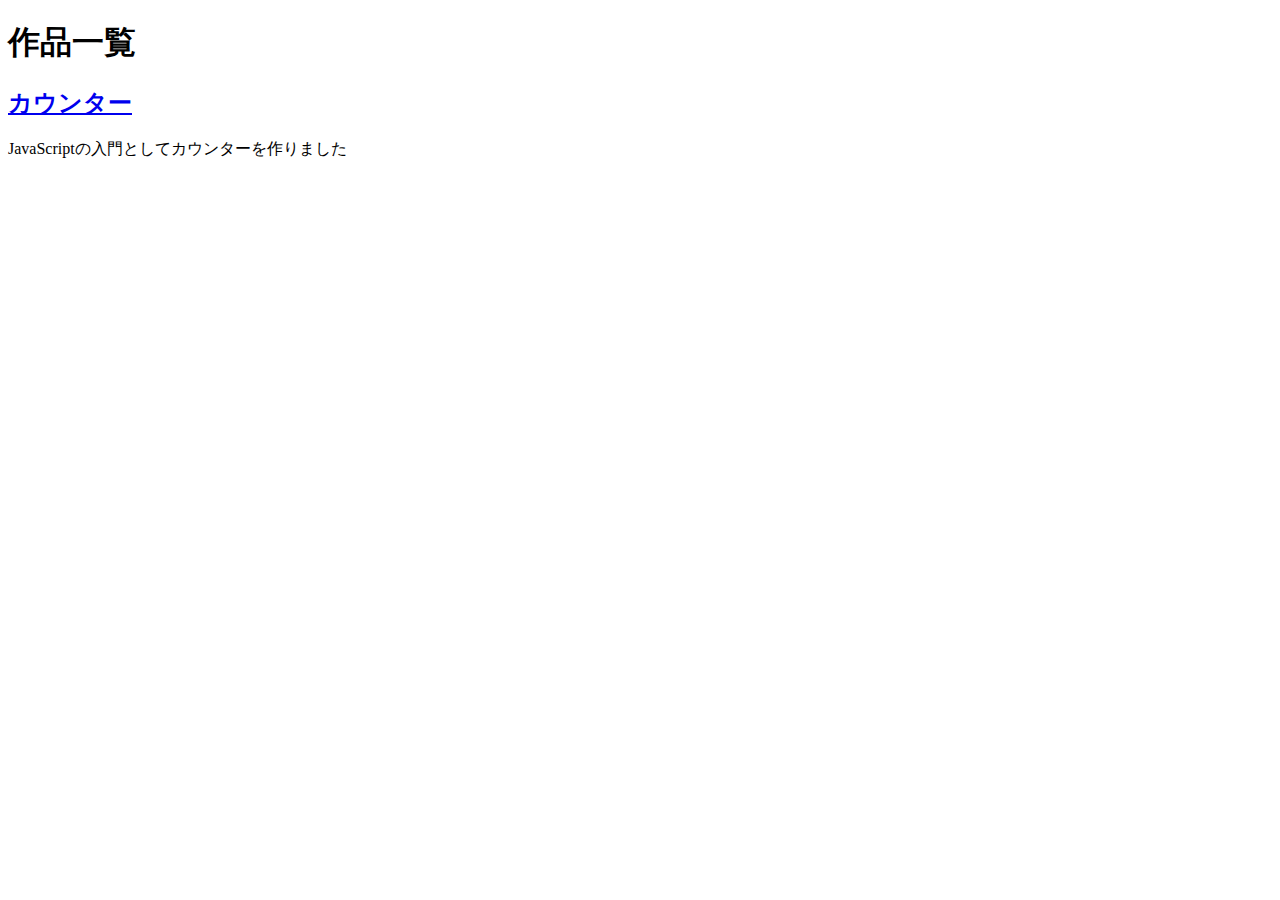
==== works/index.html @ 9c65dbb4 "feat: カウンターを実装" ====
<!DOCTYPE html>
<html lang="ja">
<head>
  <meta charset="UTF-8">
  <title></title>
</head>
<body>
  <h1>作品一覧</h1>

  <div>
    <h2><a href="./counter.html">カウンター</a></h2>
    <p>JavaScriptの入門としてカウンターを作りました</p>
  </div>
</body>
</html>
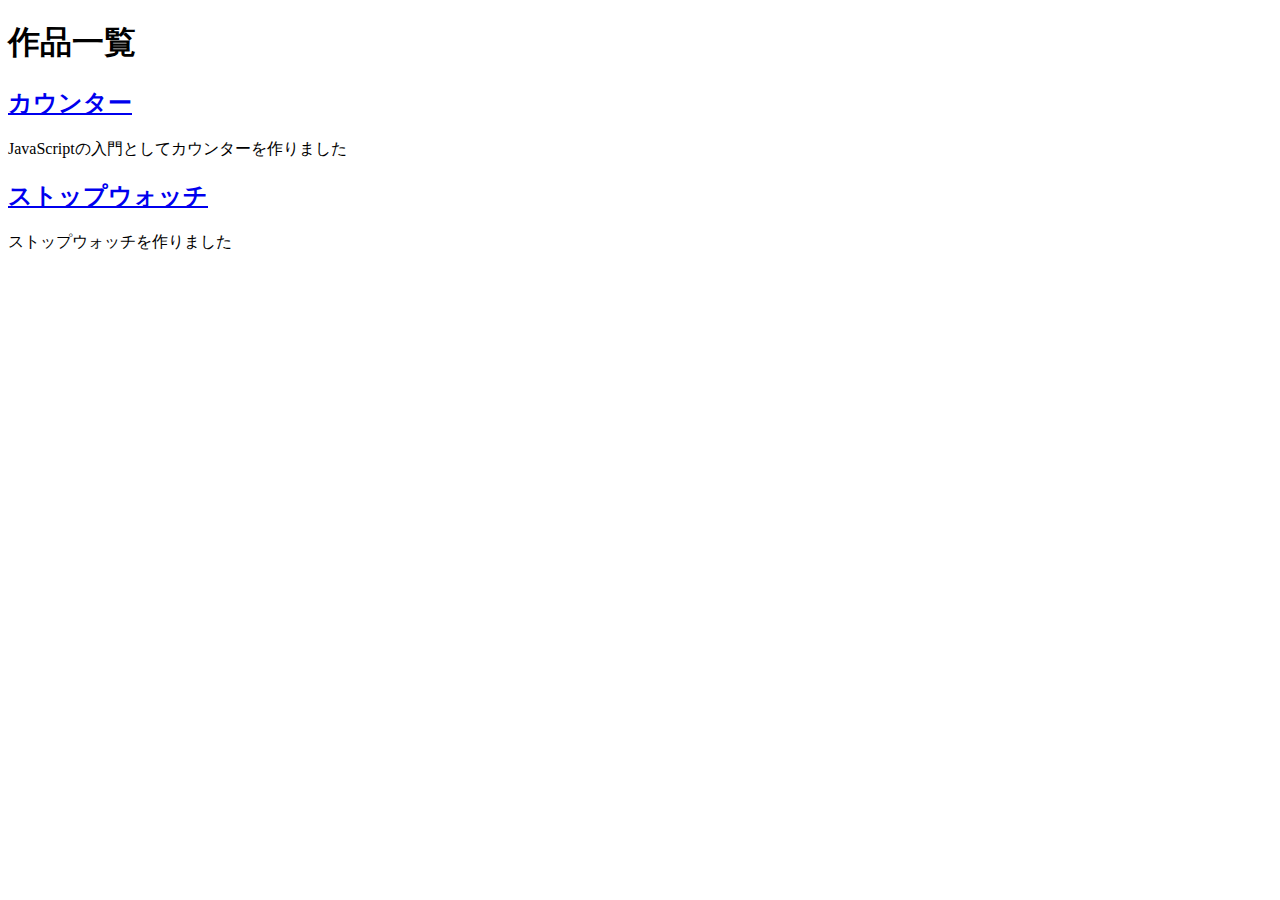
==== commit 63b7ee1b: "chore: make skeleton of counter" ====
--- a/works/index.html
+++ b/works/index.html
@@ -10,6 +10,8 @@
   <div>
     <h2><a href="./counter.html">カウンター</a></h2>
     <p>JavaScriptの入門としてカウンターを作りました</p>
+    <h2><a href="./stopwatch.html">ストップウォッチ</a></h2>
+    <p>ストップウォッチを作りました</p>
   </div>
 </body>
 </html>
